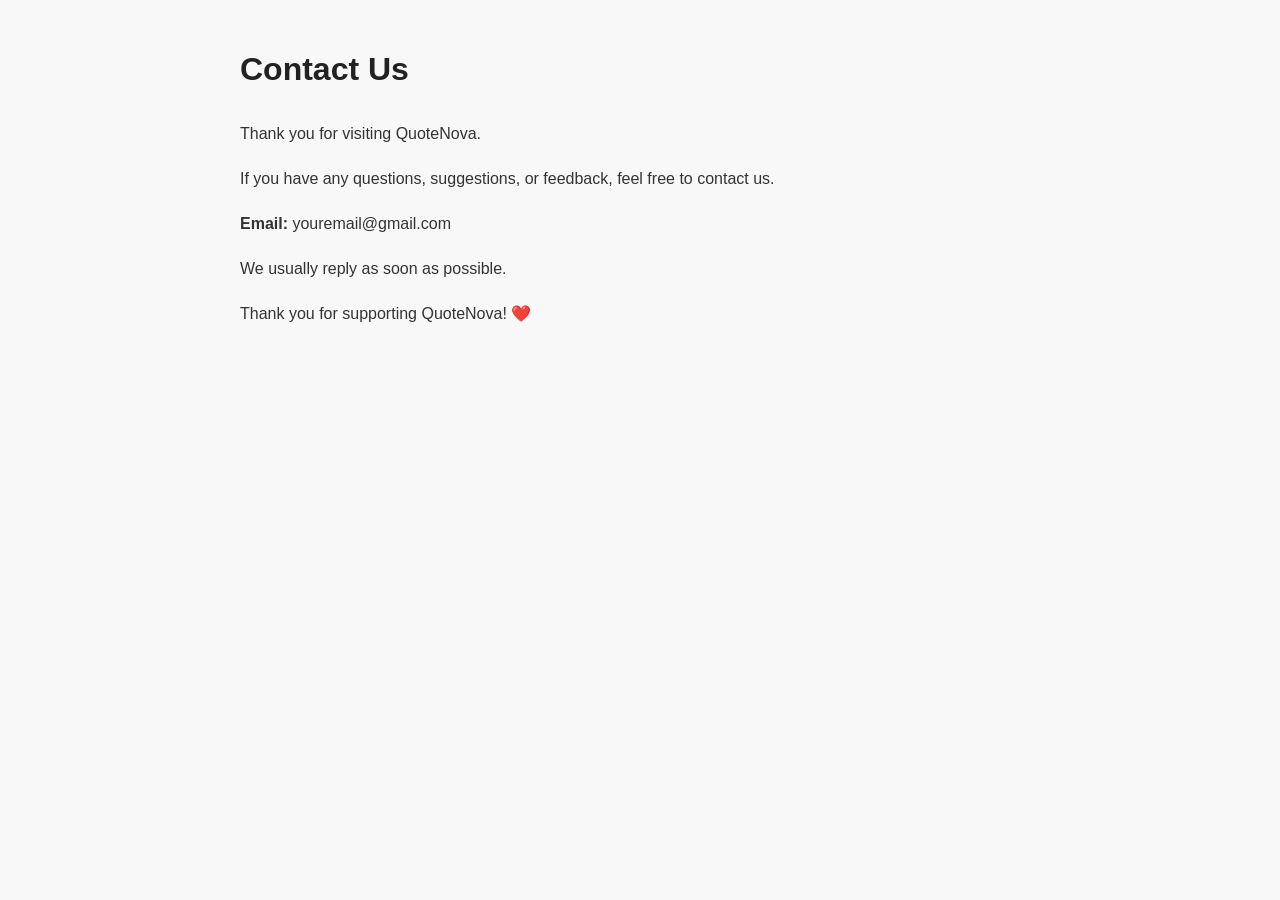
==== contact.html @ 253d7192 "Add files via upload" ====
<!DOCTYPE html>
<html lang="en">
<head>
<meta charset="UTF-8">
<meta name="viewport" content="width=device-width, initial-scale=1.0">
<title>Contact Us - QuoteNova</title>
<style>
body{
font-family:Arial,sans-serif;
max-width:800px;
margin:auto;
padding:20px;
background:#f8f8f8;
line-height:1.8;
color:#333;
}
h1{color:#222;}
</style>
</head>
<body>

<h1>Contact Us</h1>

<p>Thank you for visiting QuoteNova.</p>

<p>If you have any questions, suggestions, or feedback, feel free to contact us.</p>

<p><strong>Email:</strong> youremail@gmail.com</p>

<p>We usually reply as soon as possible.</p>

<p>Thank you for supporting QuoteNova! ❤️</p>

</body>
</html>
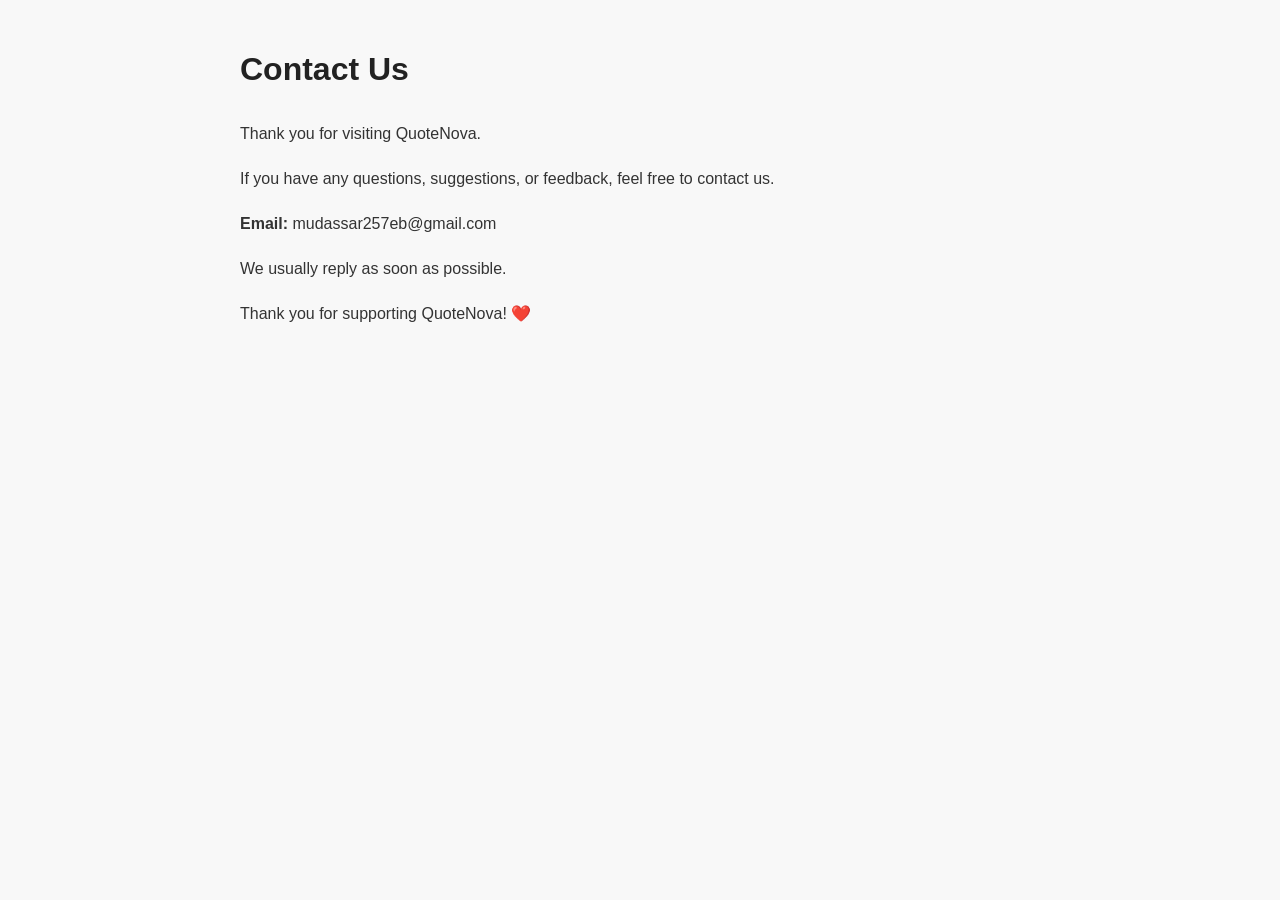
==== commit 6202746a: "Update contact" ====
--- a/contact.html
+++ b/contact.html
@@ -25,11 +25,11 @@
 
 <p>If you have any questions, suggestions, or feedback, feel free to contact us.</p>
 
-<p><strong>Email:</strong> youremail@gmail.com</p>
+<p><strong>Email:</strong> mudassar257eb@gmail.com</p>
 
 <p>We usually reply as soon as possible.</p>
 
 <p>Thank you for supporting QuoteNova! ❤️</p>
 
 </body>
-</html>+</html>
